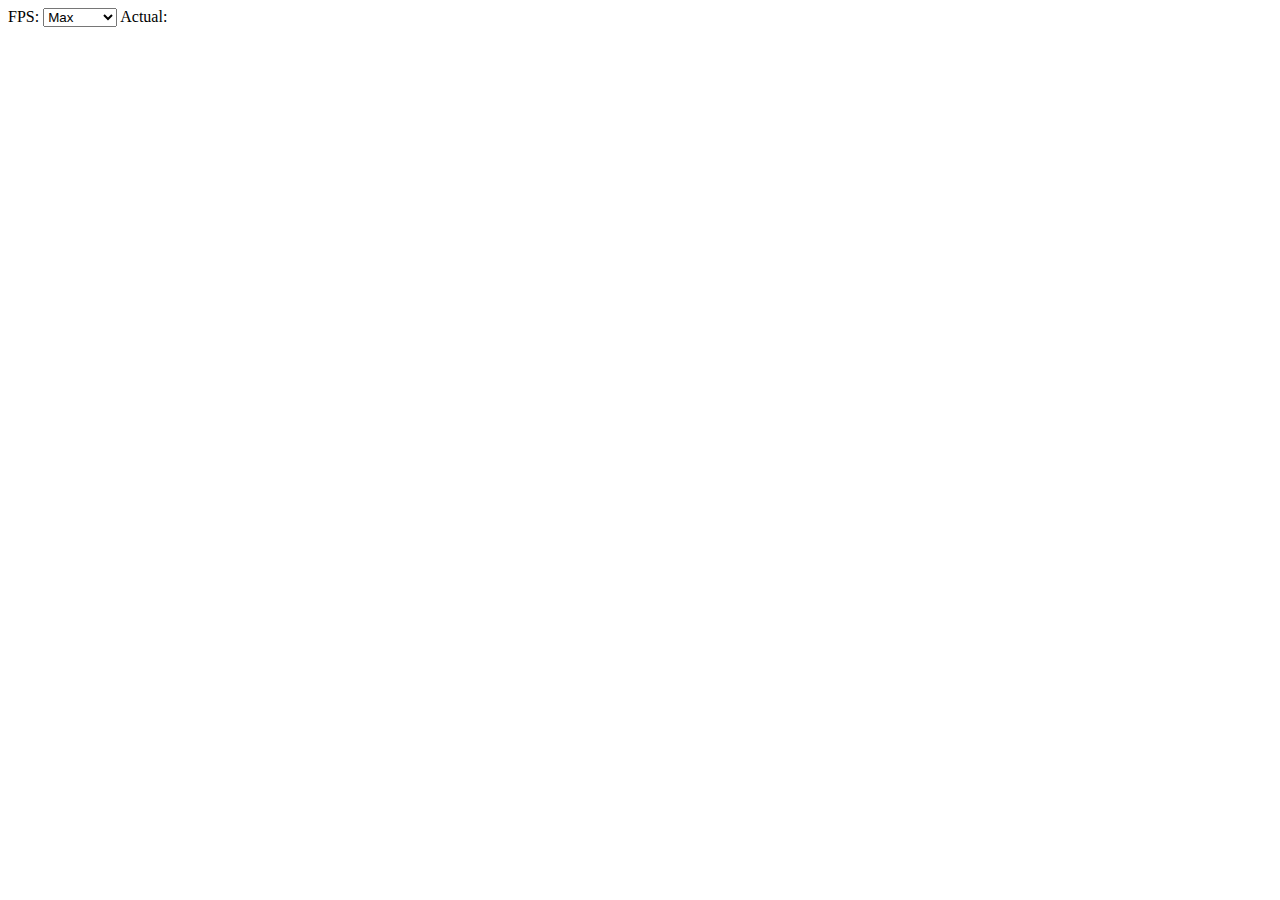
==== tornado_image_streamer/templates/index.html @ 08c30d8a "Initial source code commit" ====
<!DOCTYPE html>
<html>

<head>
    <meta charset="utf-8"/>
    <script src="/static/jquery-3.1.1.min.js"></script>
    <script src="/static/ws_streamer.js"></script>
    <title>Tornado Image Streamer</title>
</head>

<body>
FPS:
<select id="fps">
    <option value="1">Max</option>
    <option value="10">100 FPS</option>
    <option value="20">50 FPS</option>
    <option value="40">25 FPS</option>
    <option value="100">10 FPS</option>
    <option value="1000">1 FPS</option>
    <option value="-1">Pause</option>
</select>

Actual:
<span id="actual"></span>
<br/>

<img id="image" src=""/>

</body>
</html>
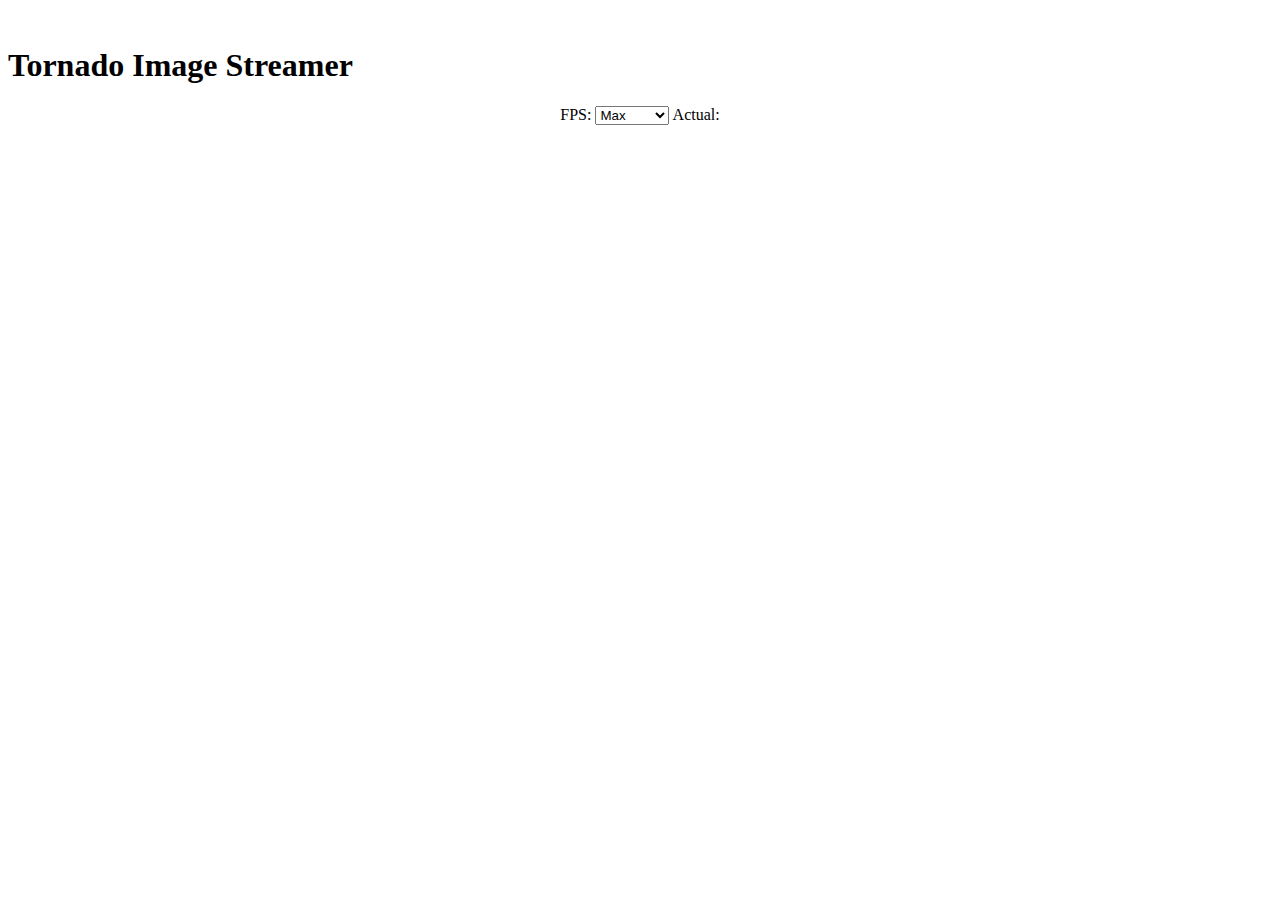
==== commit b690809c: "add css" ====
--- a/tornado_image_streamer/templates/index.html
+++ b/tornado_image_streamer/templates/index.html
@@ -5,26 +5,41 @@
     <meta charset="utf-8"/>
     <script src="/static/jquery-3.1.1.min.js"></script>
     <script src="/static/ws_streamer.js"></script>
+    <link rel="stylesheet" type="text/css" href="css/main.css">
+    <link rel="stylesheet" type="text/css" href="css/bootstrap.min.css">
+    <link rel="stylesheet" type="text/css" href="css/bootstrap-theme.min.css">
     <title>Tornado Image Streamer</title>
 </head>
 
 <body>
-FPS:
-<select id="fps">
-    <option value="1">Max</option>
-    <option value="10">100 FPS</option>
-    <option value="20">50 FPS</option>
-    <option value="40">25 FPS</option>
-    <option value="100">10 FPS</option>
-    <option value="1000">1 FPS</option>
-    <option value="-1">Pause</option>
-</select>
-
-Actual:
-<span id="actual"></span>
-<br/>
-
-<img id="image" src=""/>
-
+    <br>
+    <h1 class="title">Tornado Image Streamer</h1>
+    <div class="container-fluid">
+        <div class="row" align="center">
+            FPS:
+            <select id="fps">
+                <option value="1">Max</option>
+                <option value="10">100 FPS</option>
+                <option value="20">50 FPS</option>
+                <option value="40">25 FPS</option>
+                <option value="50">20 FPS</option>
+                <option value="66">15 FPS</option>
+                <option value="100">10 FPS</option>
+                <option value="200">5 FPS</option>
+                <option value="1000">1 FPS</option>
+                <option value="-1">Pause</option>
+            </select>
+            
+            Actual:
+            <span id="actual"></span>
+            <br/>
+            
+            <img id="image" src=""/>
+            
+            <script>
+            window.stream_mode = "{{ app.settings['stream_mode'] }}";
+            </script>
+        </div>
+    </div>
 </body>
 </html>